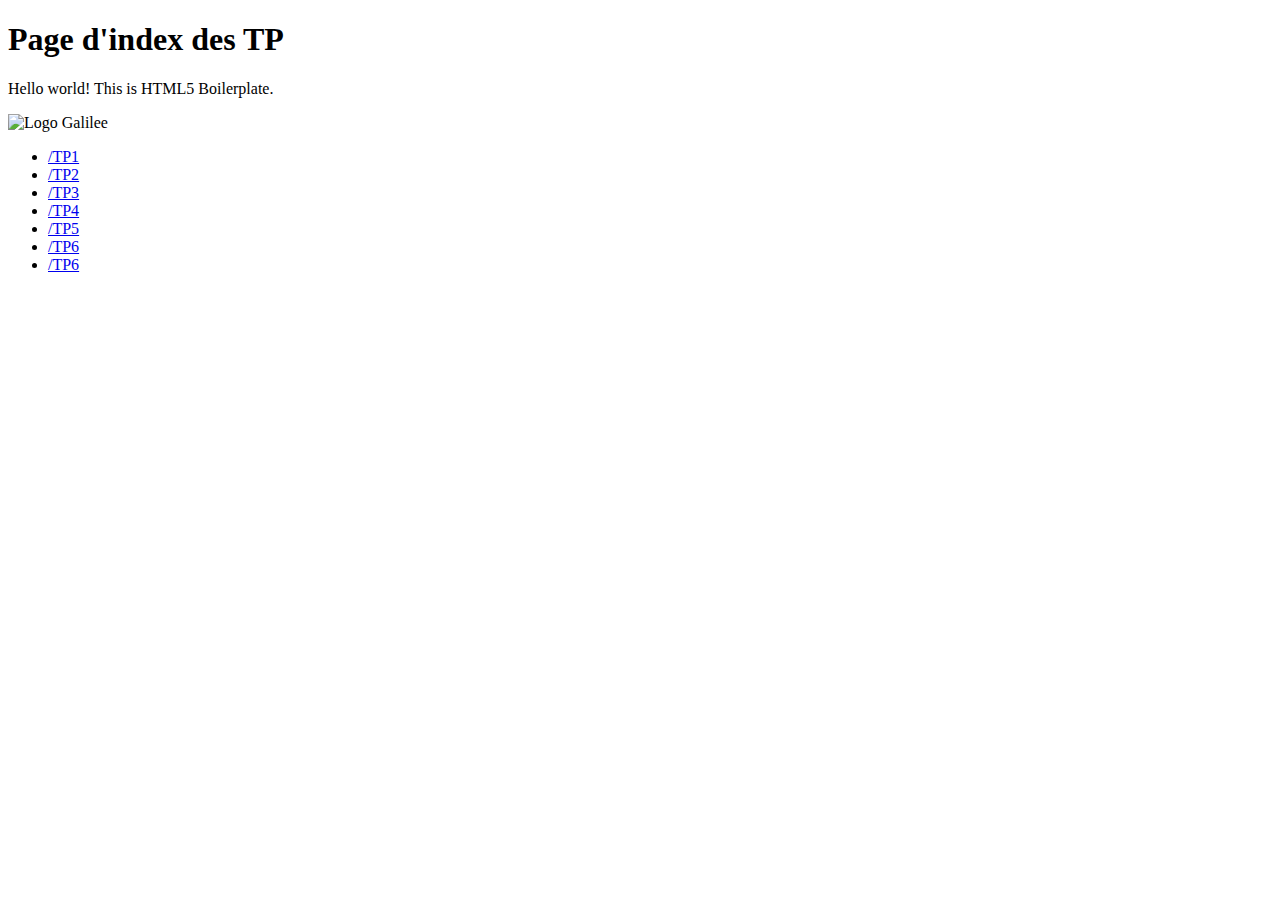
==== index.html @ 73d21f78 "Update index.html" ====
<!doctype html>
<html>
    <head>
        <meta charset="utf-8">
        <meta http-equiv="x-ua-compatible" content="ie=edge">
        <title>Index des TP</title>
        <meta name="description" content="">
        <meta name="viewport" content="width=device-width, initial-scale=1">

        <link rel="apple-touch-icon" href="apple-touch-icon.png">
        <!-- Place favicon.ico in the root directory -->
        
        <!-- Code à dé-commenter si besoin de fichier CSS ou JS -->
        <!--<link rel="stylesheet" href="style.css">-->
        <!--<script src="main.js"></script>-->
    </head>
    <body>        
        <h1>Page d'index des TP</h1>
        <!-- Add your site or application content here -->
        <p>Hello world! This is HTML5 Boilerplate.</p>
        <img src="galilee.png" alt="Logo Galilee"/>
      
      <ul>
        <li>
          <a href="tp1">/TP1</a>
        </li>
        <li>
          <a href="tp2">/TP2</a>
        </li>
        <li>
          <a href="tp3">/TP3</a>
        </li>
        <li>
          <a href="tp4">/TP4</a>
        </li>
        <li>
          <a href="tp5">/TP5</a>
        </li>
        <li>
          <a href="tp6">/TP6</a>
        </li>
          <li>
          <a href="tp7">/TP6</a>
        </li>
      </ul>
    </body>
</html>
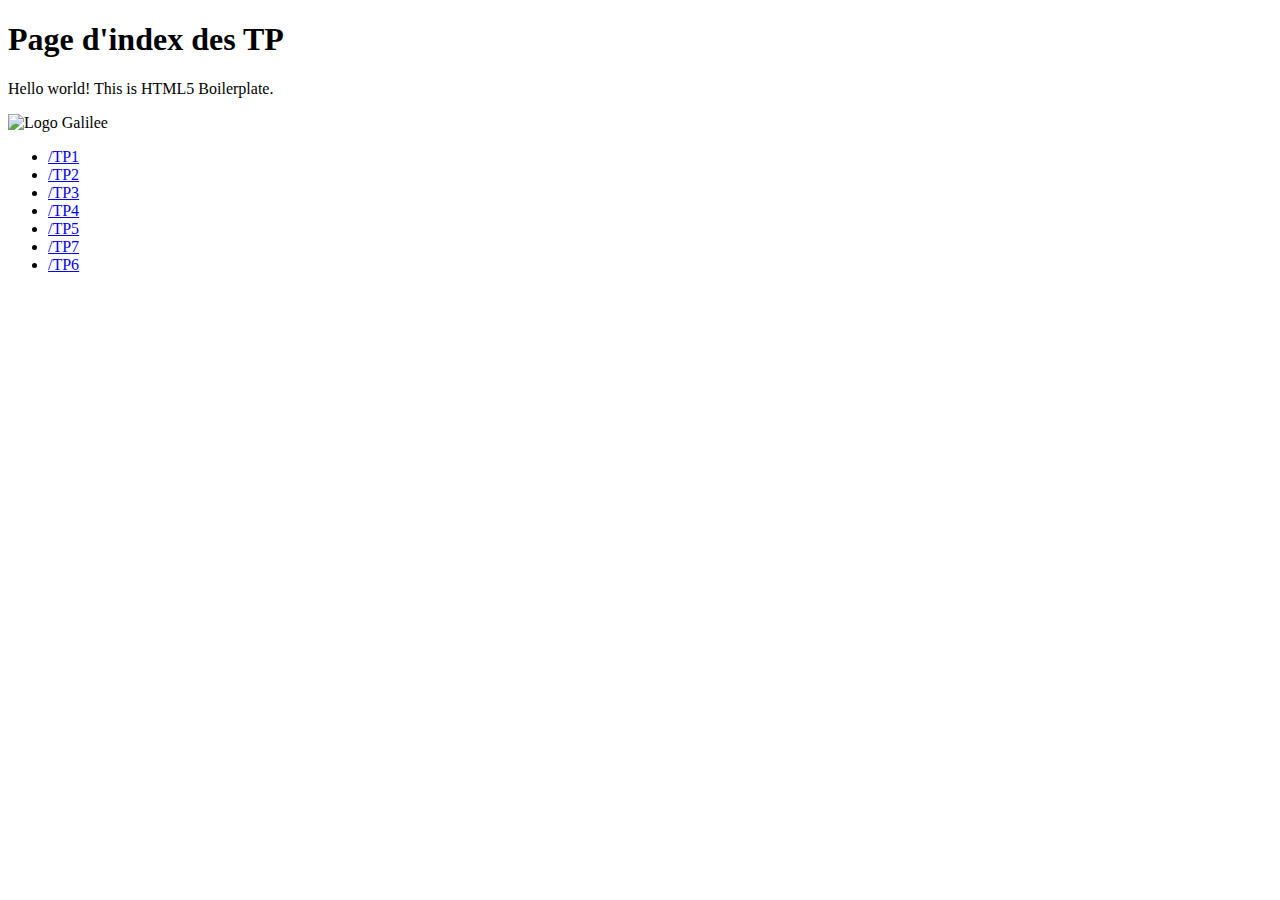
==== commit ae0c0387: "Update index.html" ====
--- a/index.html
+++ b/index.html
@@ -37,7 +37,7 @@
           <a href="tp5">/TP5</a>
         </li>
         <li>
-          <a href="tp6">/TP6</a>
+          <a href="tp6">/TP7</a>
         </li>
           <li>
           <a href="tp7">/TP6</a>
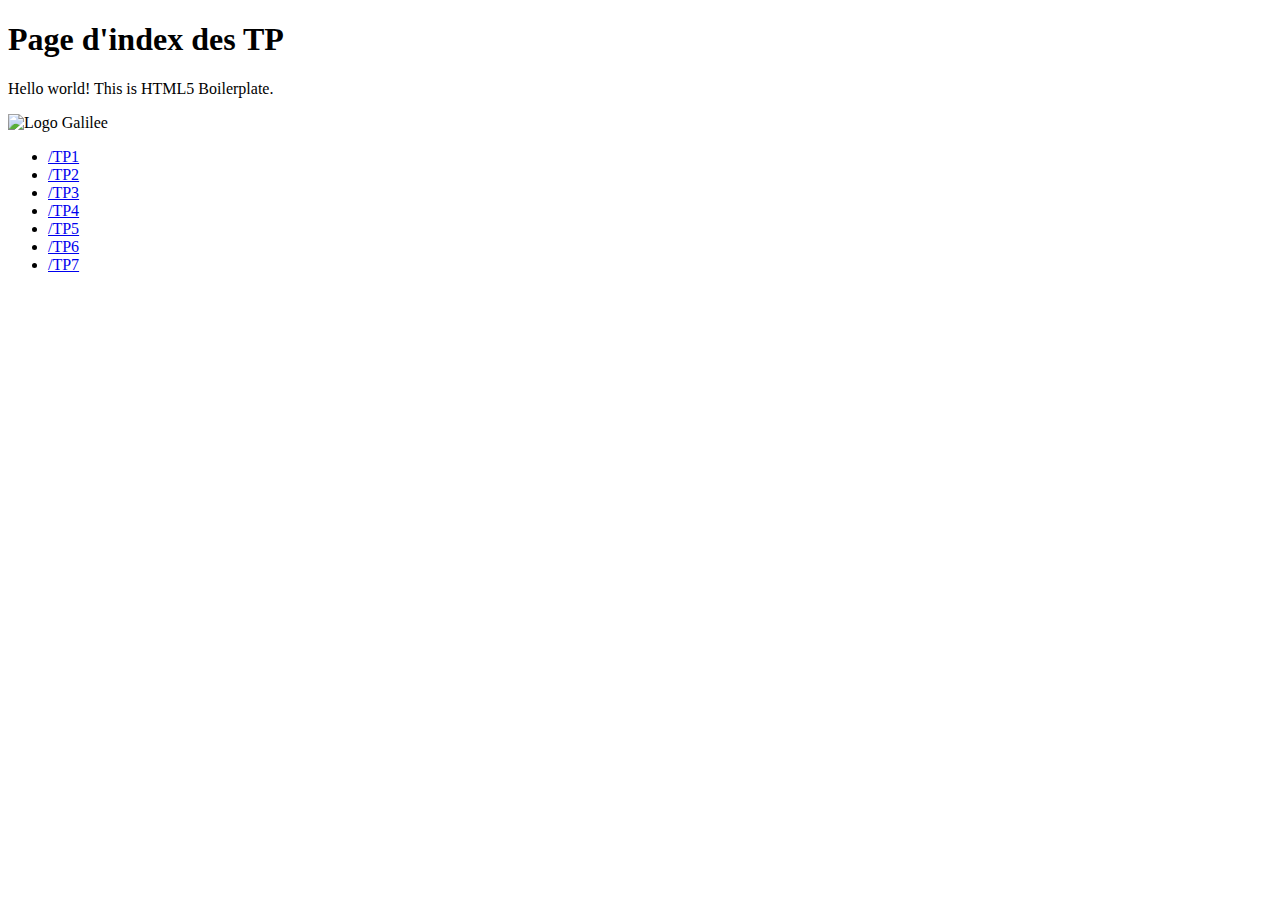
==== commit 364110e7: "Update index.html" ====
--- a/index.html
+++ b/index.html
@@ -37,10 +37,10 @@
           <a href="tp5">/TP5</a>
         </li>
         <li>
-          <a href="tp6">/TP7</a>
+          <a href="tp6">/TP6</a>
         </li>
-          <li>
-          <a href="tp7">/TP6</a>
+        <li>
+          <a href="tp7">/TP7</a>
         </li>
       </ul>
     </body>
